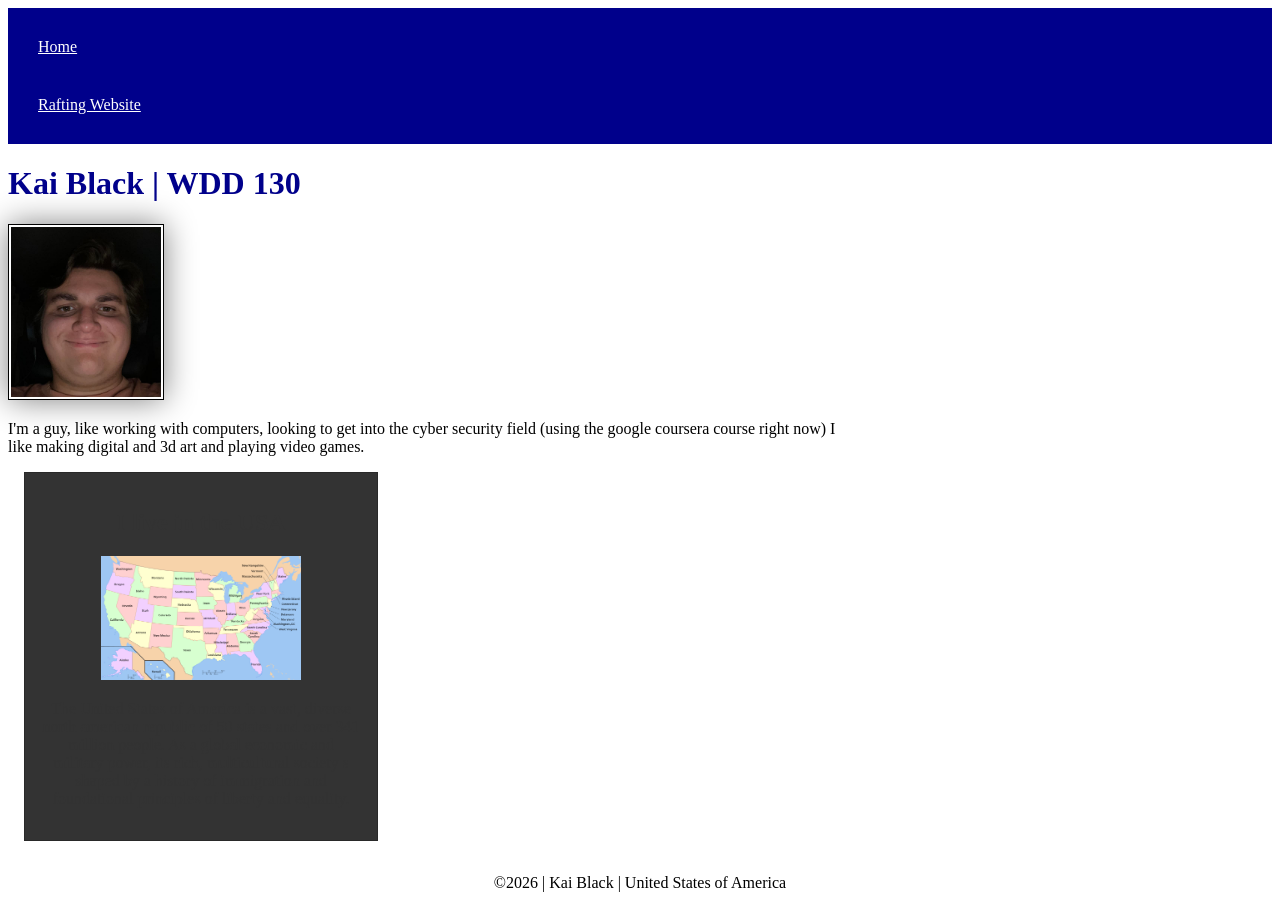
==== index.html @ b061db4b "wdd130 w02 home page enhancement assignment. Added some things to the home page and the css of the h" ====
<!DOCTYPE html>
<html lang="en">

<head>
    <meta charset="UTF-8">
    <meta name="viewport" content="width=device-width, initial-scale=1.0">
    <title>Kai Black | WDD 130</title>
    <meta name="description"
      content="my name is Kai Black and im taking the wdd130 web development class and this page is part of that course work. As the name of the course suggest this is a class aimed to teach students how to develop web pages">
    <meta name="Author" content="Kai Black">
    <link rel="stylesheet" href="styles/styles.css">
</head>

<body>
    <header>
        <nav>
            <a href="#">Home</a>
            <a href="wwr/">Rafting Website</a>
        </nav>
    </header>
    <main>
        <h1>Kai Black | WDD 130</h1>
        <img src="week01/images/profile.jpg" alt="Kai Black" width="200">
        <p>I'm a guy, like working with computers, looking to get into the cyber security field
            (using the google coursera course right now)
            I like making digital and 3d art and playing video games.
        </p>
    </main>
    <aside>
        <h2>
            I live in the USA
        </h2>
        <img src="images/USA.webp" alt="A map of the United States of America">
        <p>
            The United States of America is a vast, diverse north american republic of 50 states
            and over 341 million people. As a global economic and military power, its rich,
            multicultural society s shaped by a history of immigration and foundational principles
            of liberty and equality.
        </p>
    </aside>
    <footer>
        <p>©2026 | Kai Black | United States of America</p>
    </footer>
</body>

</html>
---- styles/styles.css ----
nav {
    background-color: darkblue;
    padding: 10px;
}

nav a {
    color: white;
    display: block;
    padding: 20px;
}

h1 {
    color: darkblue;
}

main img {
    width: 150px;
    height: auto;
    border: 1px solid black;
    padding: 2px;
    box-shadow: 0 0 30px gray;
}

p {
    padding: 0;
}

main {
    max-width: 840px;
}

aside {
    width: 20rem;
    margin: 1rem;
    border: 1px solid rgb(0 0 0 / 0.2);
    padding: 1rem;
    background-color: #333;
    color: #333;
    text-align: center;
}

aside img {
    width: 200px;
    height: auto;
}

footer {
    margin-top: 15px;
    border-top: 1px solid white;
    text-align: center;
}
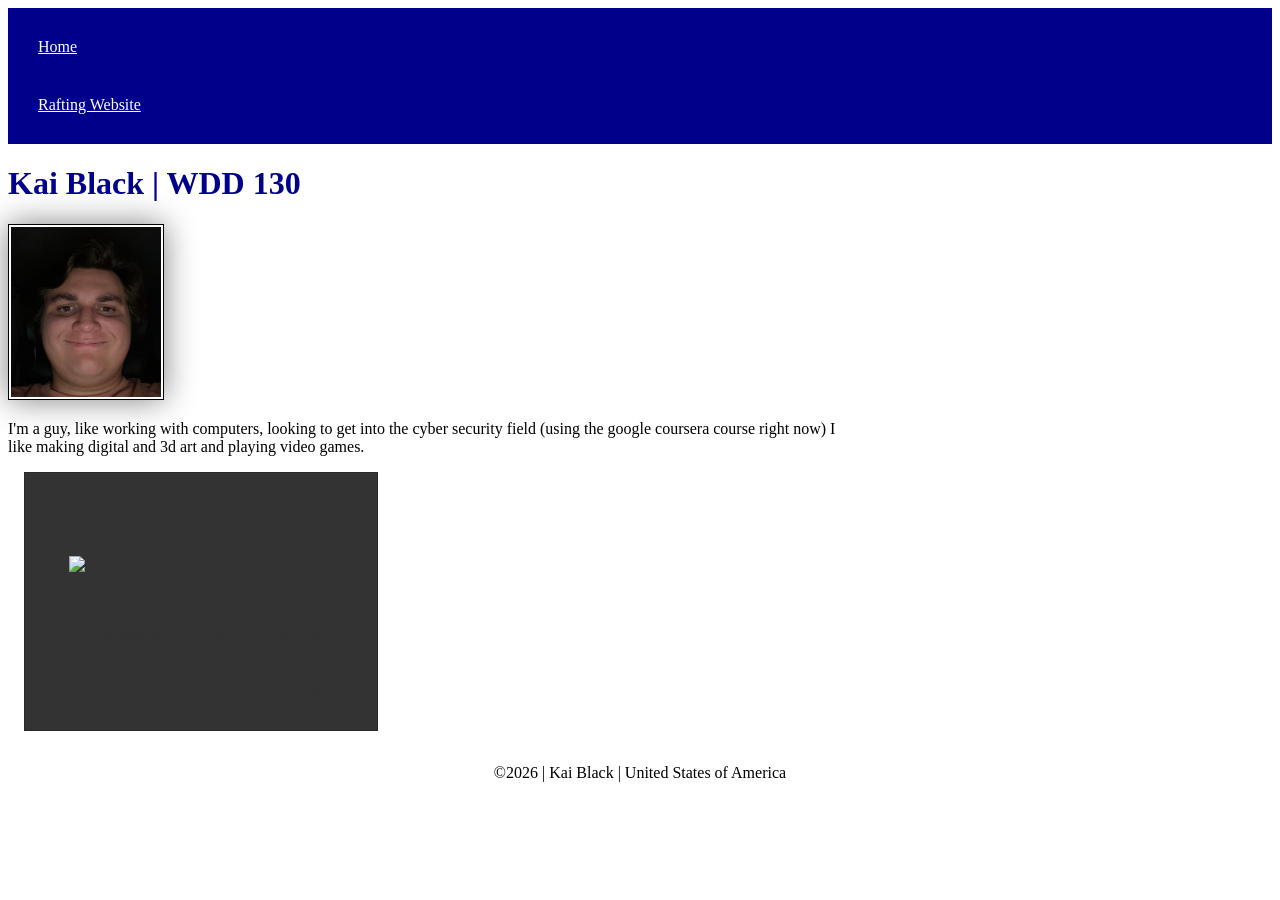
==== commit 26d7e2a8: "fixed imgae capitalization issue" ====
--- a/index.html
+++ b/index.html
@@ -7,7 +7,7 @@
     <title>Kai Black | WDD 130</title>
     <meta name="description"
       content="my name is Kai Black and im taking the wdd130 web development class and this page is part of that course work. As the name of the course suggest this is a class aimed to teach students how to develop web pages">
-    <meta name="Author" content="Kai Black">
+    <meta name="author" content="Kai Black">
     <link rel="stylesheet" href="styles/styles.css">
 </head>
 
@@ -30,7 +30,7 @@
         <h2>
             I live in the USA
         </h2>
-        <img src="images/USA.webp" alt="A map of the United States of America">
+        <img src="images/usa.webp" alt="A map of the United States of America">
         <p>
             The United States of America is a vast, diverse north american republic of 50 states
             and over 341 million people. As a global economic and military power, its rich,
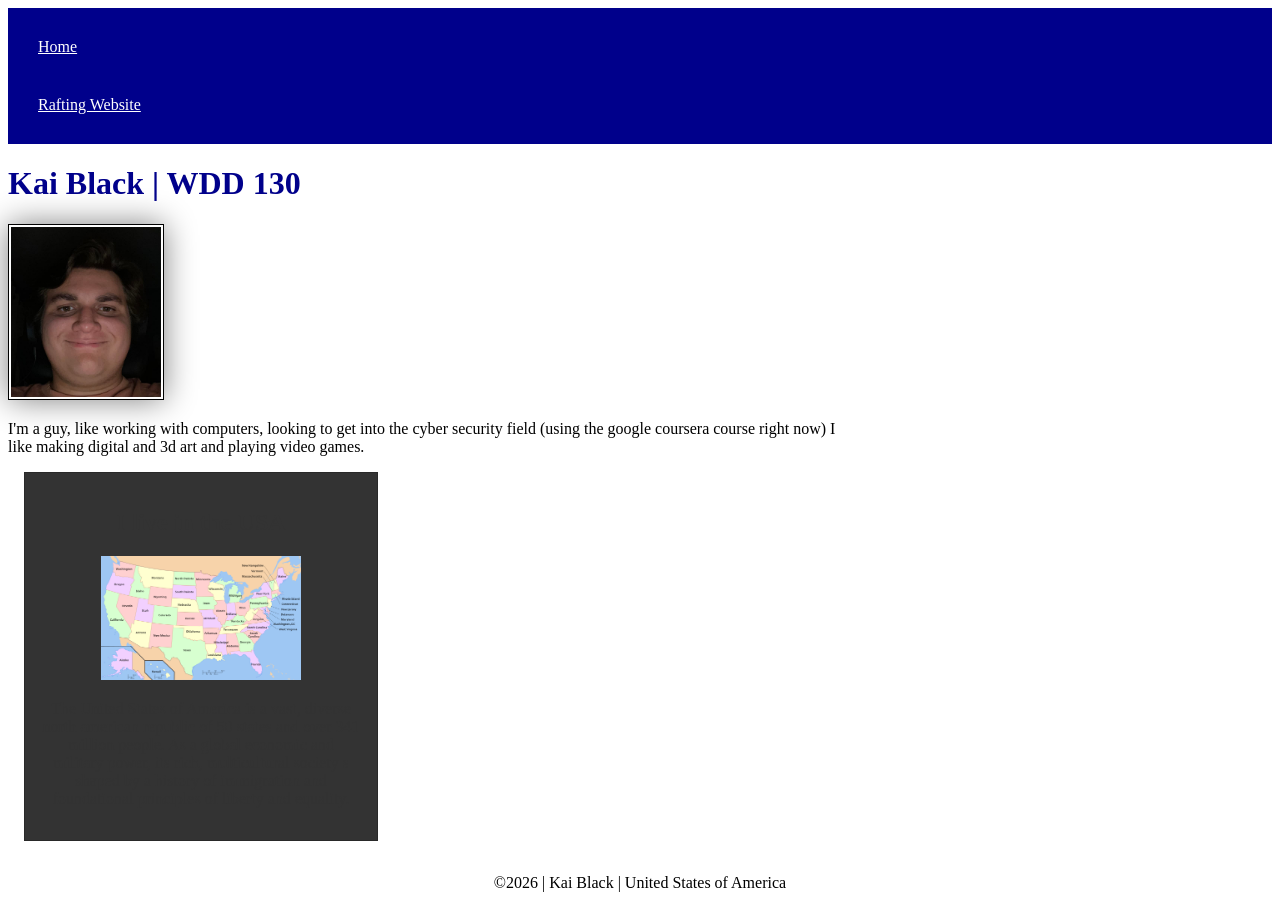
==== commit ae97da08: "image was in wrong folder i guess" ====
--- a/index.html
+++ b/index.html
@@ -6,7 +6,7 @@
     <meta name="viewport" content="width=device-width, initial-scale=1.0">
     <title>Kai Black | WDD 130</title>
     <meta name="description"
-      content="my name is Kai Black and im taking the wdd130 web development class and this page is part of that course work. As the name of the course suggest this is a class aimed to teach students how to develop web pages">
+      content="my name is Kai Black and im taking the wdd130 web development class and this page is part of that course work.">
     <meta name="author" content="Kai Black">
     <link rel="stylesheet" href="styles/styles.css">
 </head>
@@ -30,7 +30,7 @@
         <h2>
             I live in the USA
         </h2>
-        <img src="images/usa.webp" alt="A map of the United States of America">
+        <img src="week02/images/usa.webp" alt="A map of the United States of America">
         <p>
             The United States of America is a vast, diverse north american republic of 50 states
             and over 341 million people. As a global economic and military power, its rich,
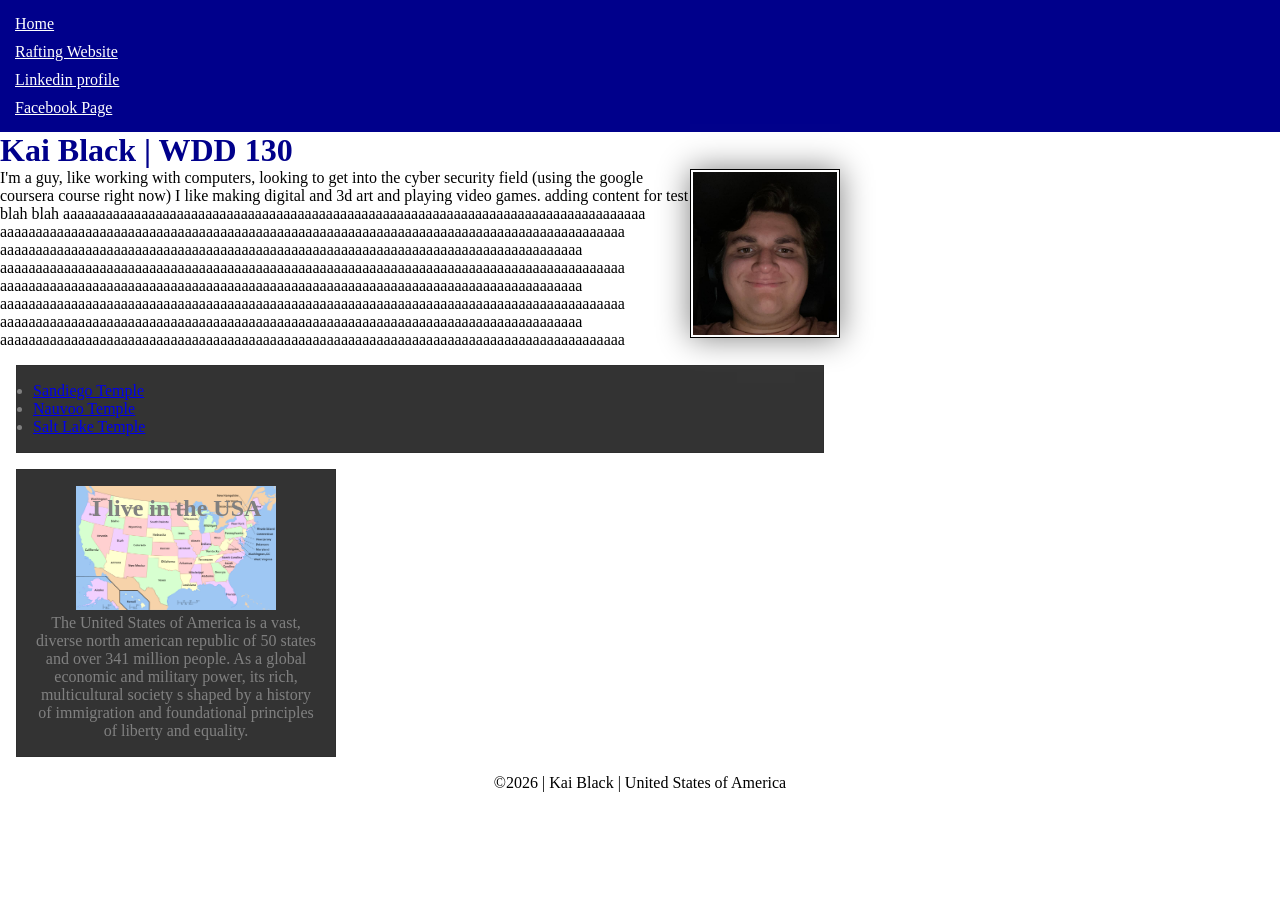
==== commit 818cff08: "Week 3 code along activity. used some absolute and relative positioning to make the page look a bit " ====
--- a/index.html
+++ b/index.html
@@ -16,6 +16,8 @@
         <nav>
             <a href="#">Home</a>
             <a href="wwr/">Rafting Website</a>
+            <a href="https://linkedin.com">Linkedin profile</a>
+            <a href="https://facebook.com">Facebook Page</a>
         </nav>
     </header>
     <main>
@@ -23,10 +25,29 @@
         <img src="week01/images/profile.jpg" alt="Kai Black" width="200">
         <p>I'm a guy, like working with computers, looking to get into the cyber security field
             (using the google coursera course right now)
-            I like making digital and 3d art and playing video games.
+            I like making digital and 3d art and playing video games. adding content for test blah
+            blah
+            aaaaaaaaaaaaaaaaaaaaaaaaaaaaaaaaaaaaaaaaaaaaaaaaaaaaaaaaaaaaaaaaaaaaaaaaaaaaaaaaaa
+            aaaaaaaaaaaaaaaaaaaaaaaaaaaaaaaaaaaaaaaaaaaaaaaaaaaaaaaaaaaaaaaaaaaaaaaaaaaaaaaaaaaaaaaa
+            aaaaaaaaaaaaaaaaaaaaaaaaaaaaaaaaaaaaaaaaaaaaaaaaaaaaaaaaaaaaaaaaaaaaaaaaaaaaaaaaaa
+            aaaaaaaaaaaaaaaaaaaaaaaaaaaaaaaaaaaaaaaaaaaaaaaaaaaaaaaaaaaaaaaaaaaaaaaaaaaaaaaaaaaaaaaa
+            aaaaaaaaaaaaaaaaaaaaaaaaaaaaaaaaaaaaaaaaaaaaaaaaaaaaaaaaaaaaaaaaaaaaaaaaaaaaaaaaaa
+            aaaaaaaaaaaaaaaaaaaaaaaaaaaaaaaaaaaaaaaaaaaaaaaaaaaaaaaaaaaaaaaaaaaaaaaaaaaaaaaaaaaaaaaa
+            aaaaaaaaaaaaaaaaaaaaaaaaaaaaaaaaaaaaaaaaaaaaaaaaaaaaaaaaaaaaaaaaaaaaaaaaaaaaaaaaaa
+            aaaaaaaaaaaaaaaaaaaaaaaaaaaaaaaaaaaaaaaaaaaaaaaaaaaaaaaaaaaaaaaaaaaaaaaaaaaaaaaaaaaaaaaa
         </p>
+
+        <ul class="box">
+            <li><a href="https://www.churchofjesuschrist.org/temples/details/san-diego-california-temple?lang=eng"
+                  target="_blank">Sandiego Temple</a></li>
+            <li><a href="https://www.churchofjesuschrist.org/temples/details/nauvoo-illinois-temple?lang=eng"
+                  target="_blank">Nauvoo Temple</a></li>
+            <li><a href="https://www.churchofjesuschrist.org/temples/details/salt-lake-temple?lang=eng"
+                  target="_blank">Salt Lake Temple</a></li>
+        </ul>
+
     </main>
-    <aside>
+    <aside class="box">
         <h2>
             I live in the USA
         </h2>
--- a/styles/styles.css
+++ b/styles/styles.css
@@ -1,3 +1,9 @@
+* {
+    margin: 0;
+    padding: 0;
+    box-sizing: border-box;
+}
+
 nav {
     background-color: darkblue;
     padding: 10px;
@@ -6,7 +12,7 @@
 nav a {
     color: white;
     display: block;
-    padding: 20px;
+    padding: 5px;
 }
 
 h1 {
@@ -14,6 +20,7 @@
 }
 
 main img {
+    float: right;
     width: 150px;
     height: auto;
     border: 1px solid black;
@@ -30,13 +37,15 @@
 }
 
 aside {
+    position: relative;
     width: 20rem;
-    margin: 1rem;
-    border: 1px solid rgb(0 0 0 / 0.2);
-    padding: 1rem;
-    background-color: #333;
-    color: #333;
     text-align: center;
+}
+
+aside h2 {
+    position: absolute;
+    top: 25px;
+    left: 75px;
 }
 
 aside img {
@@ -48,4 +57,14 @@
     margin-top: 15px;
     border-top: 1px solid white;
     text-align: center;
+}
+
+/* Class Selectors */
+
+.box {
+    margin: 1rem;
+    border: 1px solid rgb(0 0 0 / 10%);
+    padding: 1rem;
+    background-color: #333;
+    color: gray;
 }
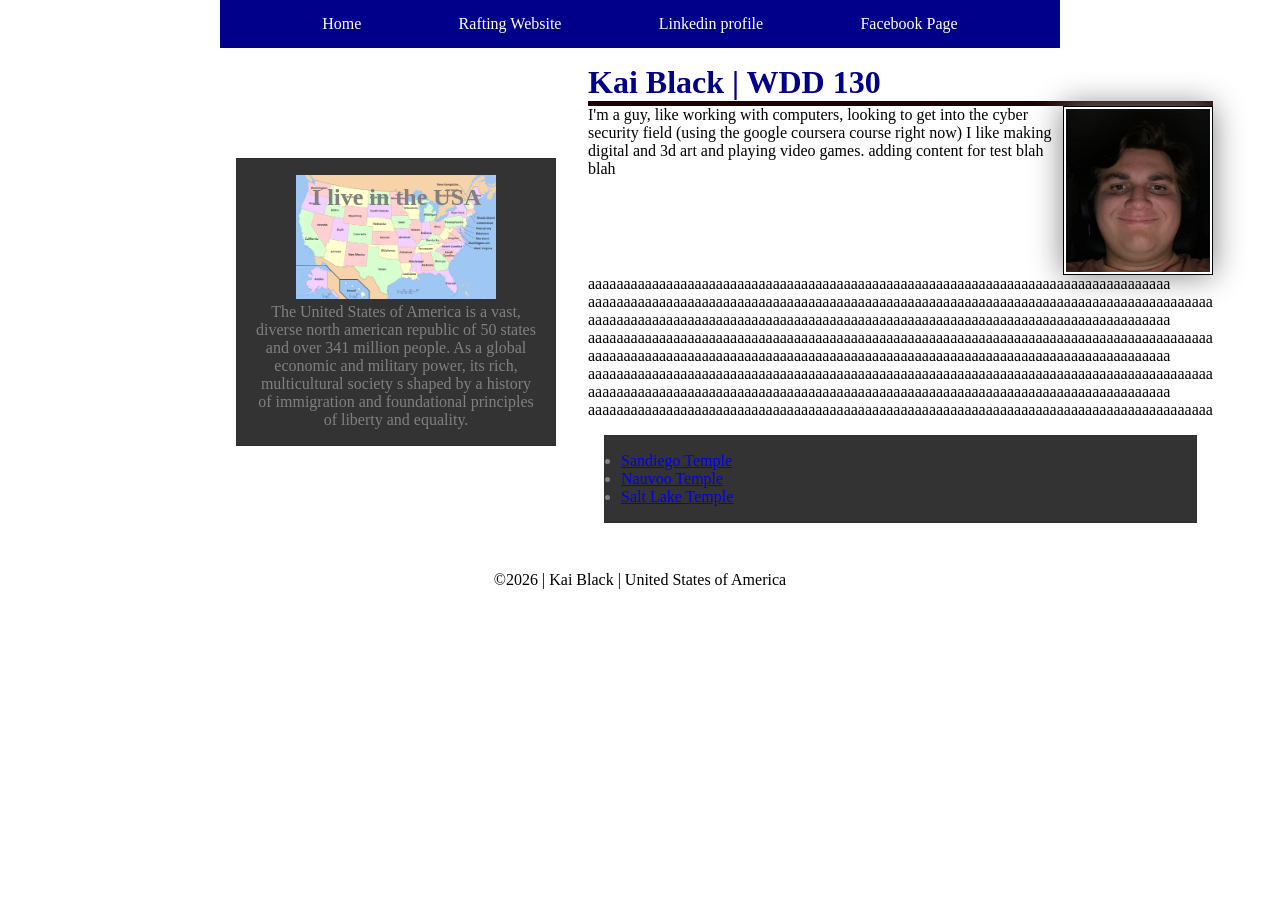
==== commit 0a3673d8: "week 4 code along activity" ====
--- a/index.html
+++ b/index.html
@@ -20,45 +20,49 @@
             <a href="https://facebook.com">Facebook Page</a>
         </nav>
     </header>
-    <main>
-        <h1>Kai Black | WDD 130</h1>
-        <img src="week01/images/profile.jpg" alt="Kai Black" width="200">
-        <p>I'm a guy, like working with computers, looking to get into the cyber security field
-            (using the google coursera course right now)
-            I like making digital and 3d art and playing video games. adding content for test blah
-            blah
-            aaaaaaaaaaaaaaaaaaaaaaaaaaaaaaaaaaaaaaaaaaaaaaaaaaaaaaaaaaaaaaaaaaaaaaaaaaaaaaaaaa
-            aaaaaaaaaaaaaaaaaaaaaaaaaaaaaaaaaaaaaaaaaaaaaaaaaaaaaaaaaaaaaaaaaaaaaaaaaaaaaaaaaaaaaaaa
-            aaaaaaaaaaaaaaaaaaaaaaaaaaaaaaaaaaaaaaaaaaaaaaaaaaaaaaaaaaaaaaaaaaaaaaaaaaaaaaaaaa
-            aaaaaaaaaaaaaaaaaaaaaaaaaaaaaaaaaaaaaaaaaaaaaaaaaaaaaaaaaaaaaaaaaaaaaaaaaaaaaaaaaaaaaaaa
-            aaaaaaaaaaaaaaaaaaaaaaaaaaaaaaaaaaaaaaaaaaaaaaaaaaaaaaaaaaaaaaaaaaaaaaaaaaaaaaaaaa
-            aaaaaaaaaaaaaaaaaaaaaaaaaaaaaaaaaaaaaaaaaaaaaaaaaaaaaaaaaaaaaaaaaaaaaaaaaaaaaaaaaaaaaaaa
-            aaaaaaaaaaaaaaaaaaaaaaaaaaaaaaaaaaaaaaaaaaaaaaaaaaaaaaaaaaaaaaaaaaaaaaaaaaaaaaaaaa
-            aaaaaaaaaaaaaaaaaaaaaaaaaaaaaaaaaaaaaaaaaaaaaaaaaaaaaaaaaaaaaaaaaaaaaaaaaaaaaaaaaaaaaaaa
-        </p>
+    <div class="grid">
+        <main>
+            <h1>Kai Black | WDD 130</h1>
+            <img src="week01/images/profile.jpg" alt="Kai Black" width="200">
+            <p>I'm a guy, like working with computers, looking to get into the cyber security field
+                (using the google coursera course right now)
+                I like making digital and 3d art and playing video games. adding content for test
+                blah
+                blah
+                aaaaaaaaaaaaaaaaaaaaaaaaaaaaaaaaaaaaaaaaaaaaaaaaaaaaaaaaaaaaaaaaaaaaaaaaaaaaaaaaaa
+                aaaaaaaaaaaaaaaaaaaaaaaaaaaaaaaaaaaaaaaaaaaaaaaaaaaaaaaaaaaaaaaaaaaaaaaaaaaaaaaaaaaaaaaa
+                aaaaaaaaaaaaaaaaaaaaaaaaaaaaaaaaaaaaaaaaaaaaaaaaaaaaaaaaaaaaaaaaaaaaaaaaaaaaaaaaaa
+                aaaaaaaaaaaaaaaaaaaaaaaaaaaaaaaaaaaaaaaaaaaaaaaaaaaaaaaaaaaaaaaaaaaaaaaaaaaaaaaaaaaaaaaa
+                aaaaaaaaaaaaaaaaaaaaaaaaaaaaaaaaaaaaaaaaaaaaaaaaaaaaaaaaaaaaaaaaaaaaaaaaaaaaaaaaaa
+                aaaaaaaaaaaaaaaaaaaaaaaaaaaaaaaaaaaaaaaaaaaaaaaaaaaaaaaaaaaaaaaaaaaaaaaaaaaaaaaaaaaaaaaa
+                aaaaaaaaaaaaaaaaaaaaaaaaaaaaaaaaaaaaaaaaaaaaaaaaaaaaaaaaaaaaaaaaaaaaaaaaaaaaaaaaaa
+                aaaaaaaaaaaaaaaaaaaaaaaaaaaaaaaaaaaaaaaaaaaaaaaaaaaaaaaaaaaaaaaaaaaaaaaaaaaaaaaaaaaaaaaa
+            </p>
 
-        <ul class="box">
-            <li><a href="https://www.churchofjesuschrist.org/temples/details/san-diego-california-temple?lang=eng"
-                  target="_blank">Sandiego Temple</a></li>
-            <li><a href="https://www.churchofjesuschrist.org/temples/details/nauvoo-illinois-temple?lang=eng"
-                  target="_blank">Nauvoo Temple</a></li>
-            <li><a href="https://www.churchofjesuschrist.org/temples/details/salt-lake-temple?lang=eng"
-                  target="_blank">Salt Lake Temple</a></li>
-        </ul>
+            <ul class="box">
+                <li><a href="https://www.churchofjesuschrist.org/temples/details/san-diego-california-temple?lang=eng"
+                      target="_blank">Sandiego Temple</a></li>
+                <li><a href="https://www.churchofjesuschrist.org/temples/details/nauvoo-illinois-temple?lang=eng"
+                      target="_blank">Nauvoo Temple</a></li>
+                <li><a href="https://www.churchofjesuschrist.org/temples/details/salt-lake-temple?lang=eng"
+                      target="_blank">Salt Lake Temple</a></li>
+            </ul>
 
-    </main>
-    <aside class="box">
-        <h2>
-            I live in the USA
-        </h2>
-        <img src="week02/images/usa.webp" alt="A map of the United States of America">
-        <p>
-            The United States of America is a vast, diverse north american republic of 50 states
-            and over 341 million people. As a global economic and military power, its rich,
-            multicultural society s shaped by a history of immigration and foundational principles
-            of liberty and equality.
-        </p>
-    </aside>
+        </main>
+        <aside class="box">
+            <h2>
+                I live in the USA
+            </h2>
+            <img src="week02/images/usa.webp" alt="A map of the United States of America">
+            <p>
+                The United States of America is a vast, diverse north american republic of 50 states
+                and over 341 million people. As a global economic and military power, its rich,
+                multicultural society s shaped by a history of immigration and foundational
+                principles
+                of liberty and equality.
+            </p>
+        </aside>
+    </div>
     <footer>
         <p>©2026 | Kai Black | United States of America</p>
     </footer>
--- a/styles/styles.css
+++ b/styles/styles.css
@@ -7,16 +7,22 @@
 nav {
     background-color: darkblue;
     padding: 10px;
+    display: flex;
+    flex-wrap: wrap;
+    justify-content: space-evenly;
+    align-items: center;
 }
 
 nav a {
     color: white;
     display: block;
     padding: 5px;
+    text-decoration: none;
 }
 
 h1 {
     color: darkblue;
+    border-bottom: 5px solid rgb(29, 1, 1);
 }
 
 main img {
@@ -32,14 +38,12 @@
     padding: 0;
 }
 
-main {
-    max-width: 840px;
-}
-
 aside {
     position: relative;
     width: 20rem;
     text-align: center;
+    grid-column: 1/2;
+    grid-row: 1/2;
 }
 
 aside h2 {
@@ -51,6 +55,23 @@
 aside img {
     width: 200px;
     height: auto;
+}
+
+header,
+footer,
+.grid {
+    max-width: 840px;
+    margin: 0 auto;
+}
+
+.grid {
+    display: grid;
+    align-items: center;
+}
+
+main {
+    grid-column: 3/4;
+    margin: 1rem;
 }
 
 footer {
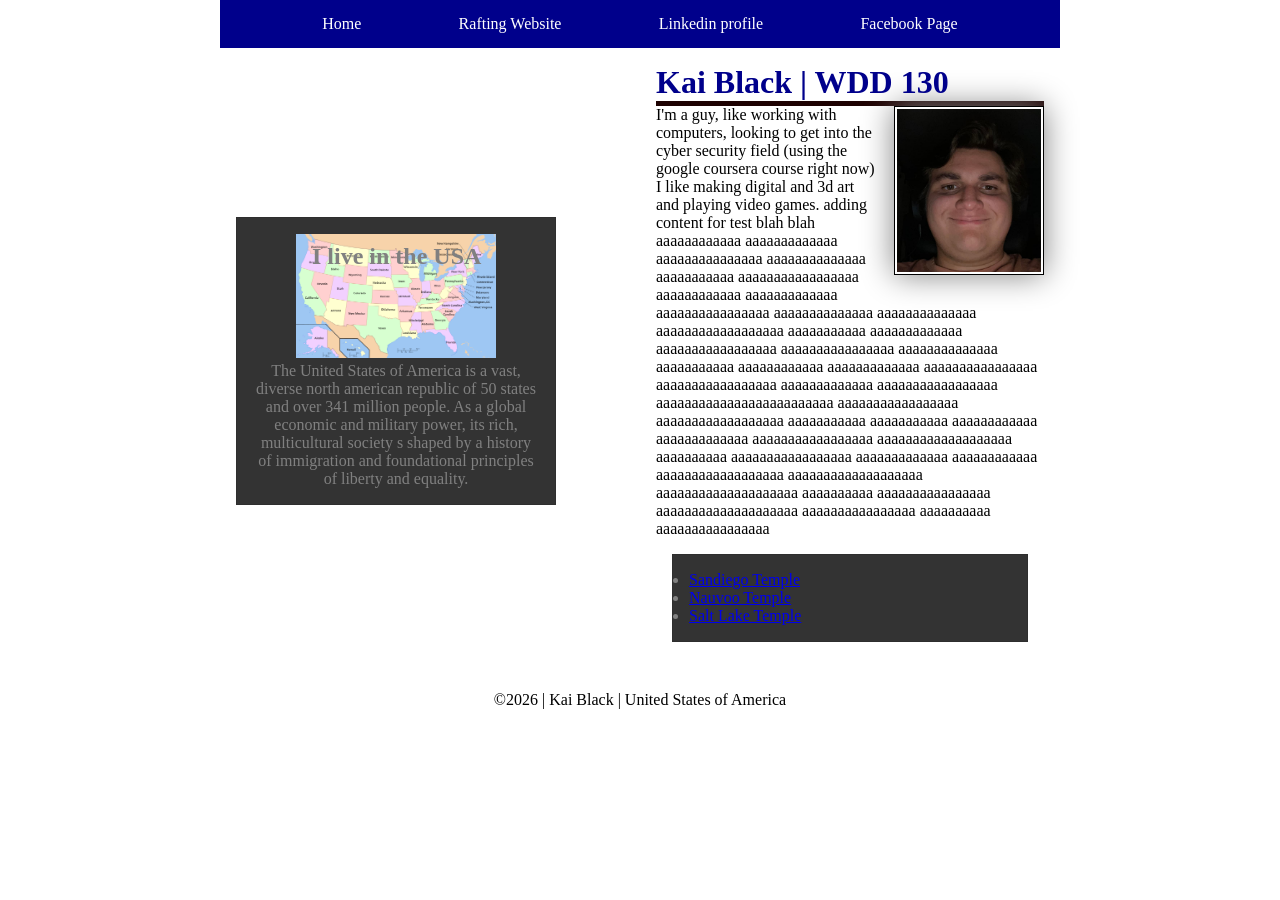
==== commit 5c1ee9ca: "week 4 project" ====
--- a/index.html
+++ b/index.html
@@ -29,14 +29,22 @@
                 I like making digital and 3d art and playing video games. adding content for test
                 blah
                 blah
-                aaaaaaaaaaaaaaaaaaaaaaaaaaaaaaaaaaaaaaaaaaaaaaaaaaaaaaaaaaaaaaaaaaaaaaaaaaaaaaaaaa
-                aaaaaaaaaaaaaaaaaaaaaaaaaaaaaaaaaaaaaaaaaaaaaaaaaaaaaaaaaaaaaaaaaaaaaaaaaaaaaaaaaaaaaaaa
-                aaaaaaaaaaaaaaaaaaaaaaaaaaaaaaaaaaaaaaaaaaaaaaaaaaaaaaaaaaaaaaaaaaaaaaaaaaaaaaaaaa
-                aaaaaaaaaaaaaaaaaaaaaaaaaaaaaaaaaaaaaaaaaaaaaaaaaaaaaaaaaaaaaaaaaaaaaaaaaaaaaaaaaaaaaaaa
-                aaaaaaaaaaaaaaaaaaaaaaaaaaaaaaaaaaaaaaaaaaaaaaaaaaaaaaaaaaaaaaaaaaaaaaaaaaaaaaaaaa
-                aaaaaaaaaaaaaaaaaaaaaaaaaaaaaaaaaaaaaaaaaaaaaaaaaaaaaaaaaaaaaaaaaaaaaaaaaaaaaaaaaaaaaaaa
-                aaaaaaaaaaaaaaaaaaaaaaaaaaaaaaaaaaaaaaaaaaaaaaaaaaaaaaaaaaaaaaaaaaaaaaaaaaaaaaaaaa
-                aaaaaaaaaaaaaaaaaaaaaaaaaaaaaaaaaaaaaaaaaaaaaaaaaaaaaaaaaaaaaaaaaaaaaaaaaaaaaaaaaaaaaaaa
+                aaaaaaaaaaaa aaaaaaaaaaaaa aaaaaaaaaaaaaaa aaaaaaaaaaaaaa aaaaaaaaaaa
+                aaaaaaaaaaaaaaaaa
+                aaaaaaaaaaaa aaaaaaaaaaaaa aaaaaaaaaaaaaaaa aaaaaaaaaaaaaa aaaaaaaaaaaaaa
+                aaaaaaaaaaaaaaaaaa
+                aaaaaaaaaaa aaaaaaaaaaaaa aaaaaaaaaaaaaaaaa aaaaaaaaaaaaaaaa aaaaaaaaaaaaaa
+                aaaaaaaaaaa
+                aaaaaaaaaaaa aaaaaaaaaaaaa aaaaaaaaaaaaaaaa aaaaaaaaaaaaaaaaa aaaaaaaaaaaaa
+                aaaaaaaaaaaaaaaaa
+                aaaaaaaaaaaaaaaaaaaaaaaaa aaaaaaaaaaaaaaaaa aaaaaaaaaaaaaaaaaa aaaaaaaaaaa
+                aaaaaaaaaaa
+                aaaaaaaaaaaa aaaaaaaaaaaaa aaaaaaaaaaaaaaaaa aaaaaaaaaaaaaaaaaaa aaaaaaaaaa
+                aaaaaaaaaaaaaaaaa
+                aaaaaaaaaaaaa aaaaaaaaaaaa aaaaaaaaaaaaaaaaaa aaaaaaaaaaaaaaaaaaa
+                aaaaaaaaaaaaaaaaaaaa
+                aaaaaaaaaa aaaaaaaaaaaaaaaa aaaaaaaaaaaaaaaaaaaa aaaaaaaaaaaaaaaa aaaaaaaaaa
+                aaaaaaaaaaaaaaaa
             </p>
 
             <ul class="box">
--- a/styles/styles.css
+++ b/styles/styles.css
@@ -32,6 +32,8 @@
     border: 1px solid black;
     padding: 2px;
     box-shadow: 0 0 30px gray;
+    margin-left: 1rem;
+    margin-bottom: 1rem;
 }
 
 p {
@@ -67,10 +69,11 @@
 .grid {
     display: grid;
     align-items: center;
+    grid-template: 1fr 1px / 1fr 1fr;
 }
 
 main {
-    grid-column: 3/4;
+    grid-column: 2/3;
     margin: 1rem;
 }
 
